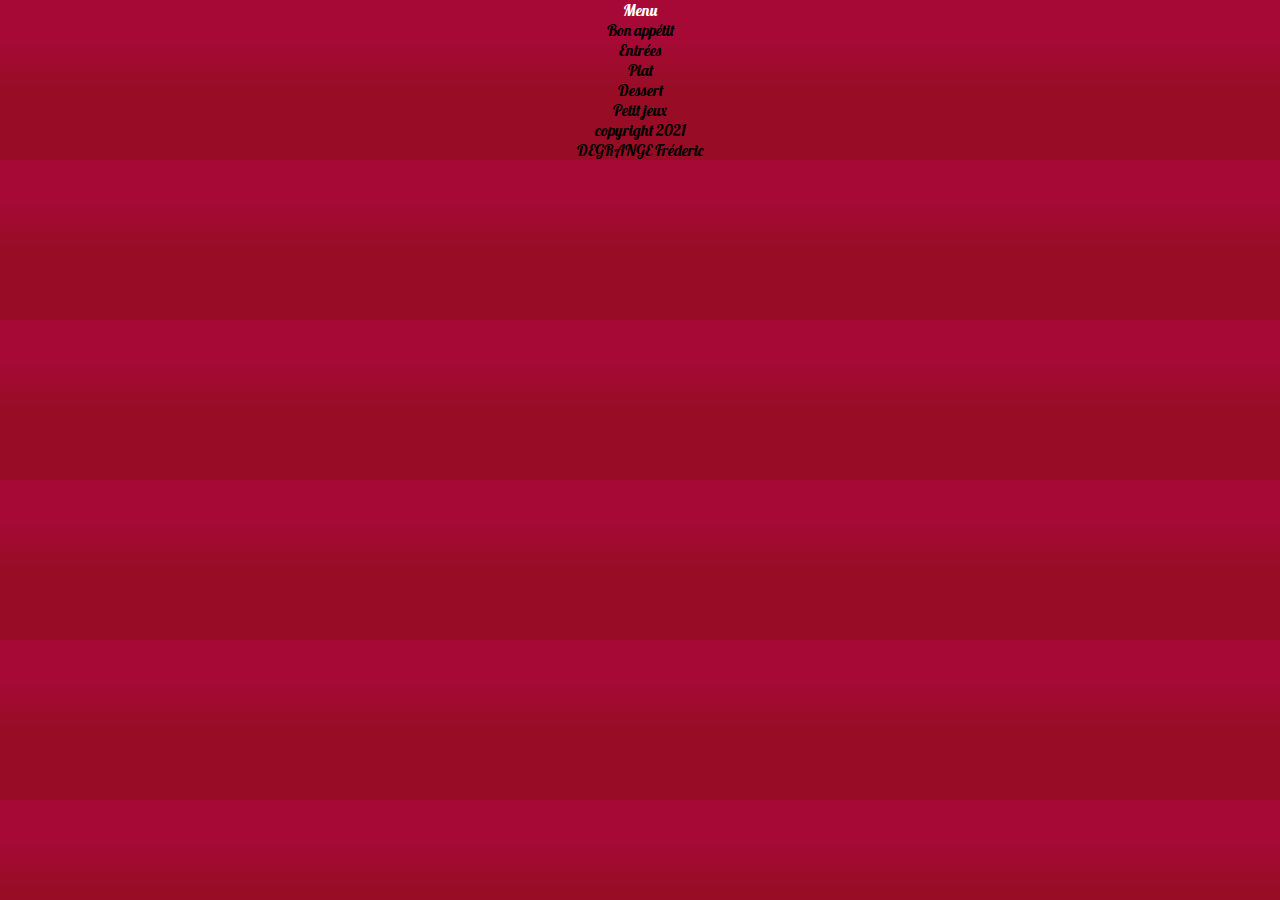
==== index.html @ 325a1507 "new" ====
<!DOCTYPE html>
<html lang="en">
<head>
    <meta charset="UTF-8">
    <style>
        @import url('https://fonts.googleapis.com/css2?family=Pushster&family=Roboto:wght@100;400&display=swap');
        </style>
    <meta http-equiv="X-UA-Compatible" content="IE=edge">
    <meta name="viewport" content="width=device-width, initial-scale=1.0">
    <link rel="stylesheet" href="style.css">
    <title>Document</title>
</head>
<body>
    <header>
        <div class="menu">Menu</div>
    </header>
    <div class="message">Bon appétit</div>
    <div class="menuglobal">
    <div class="entrees">Entrées</div>
    <div class="plat">Plat</div>
    <div class="dessert">Dessert</div>
</div>
<div class="petitjeux">Petit jeux</div>


    <footer>
        <div class="copyright">copyright 2021</div>
        <div class="nom">DEGRANGE Fréderic</div>
    </footer>
    
</body>
</html>
---- style.css ----
body
{background: rgb(152,13,37);
    background: linear-gradient(0deg, rgba(152,13,37,1) 44%, rgba(167,9,54,1) 77%);
    font-family: 'Pushster', cursive;
    text-align: center;
    margin: 0;
}

.menu
{
    color: white;
}
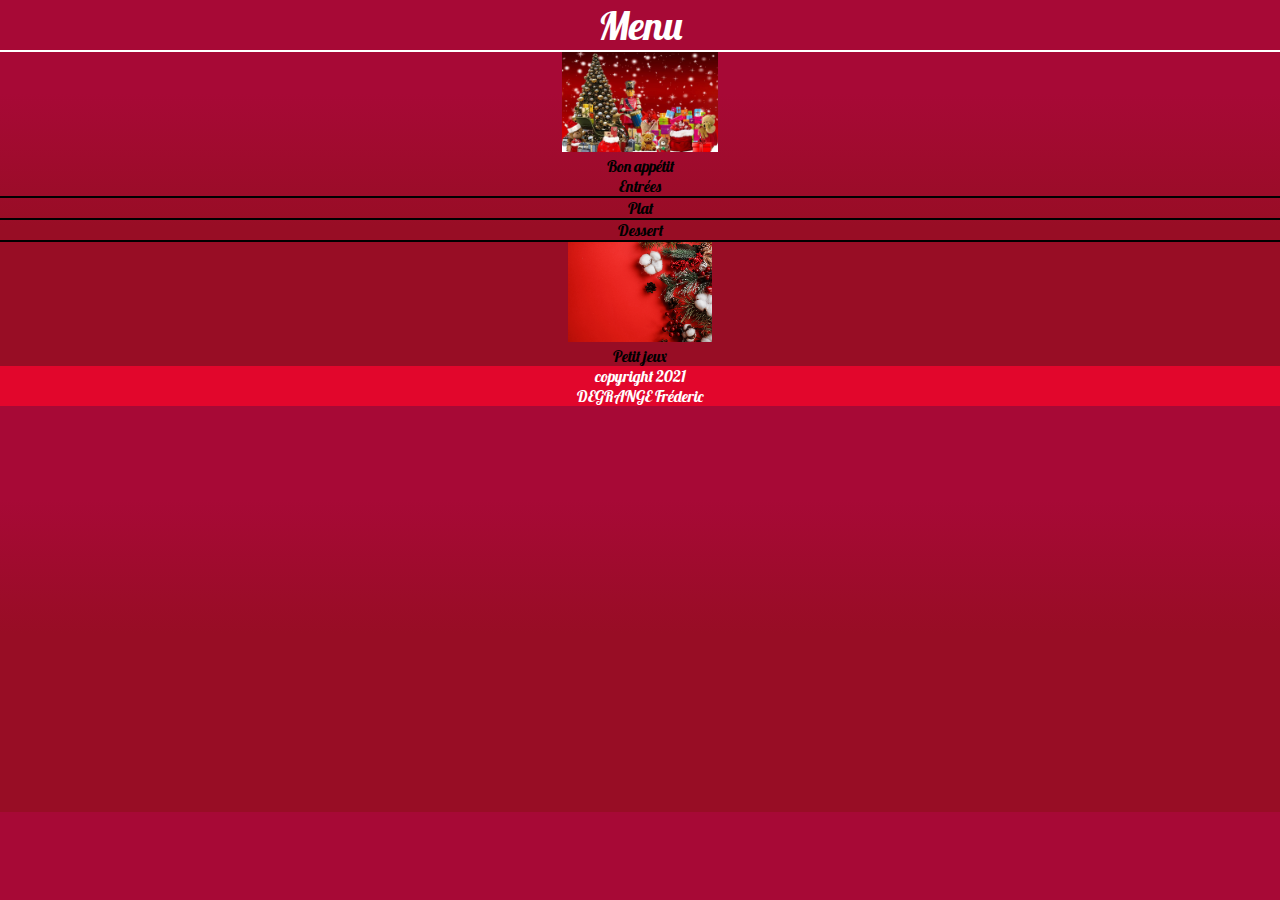
==== commit b71dadf3: "image" ====
--- a/index.html
+++ b/index.html
@@ -1,5 +1,5 @@
 <!DOCTYPE html>
-<html lang="en">
+<html lang="fr">
 <head>
     <meta charset="UTF-8">
     <style>
@@ -8,18 +8,26 @@
     <meta http-equiv="X-UA-Compatible" content="IE=edge">
     <meta name="viewport" content="width=device-width, initial-scale=1.0">
     <link rel="stylesheet" href="style.css">
-    <title>Document</title>
+    <title>Repas Noel 2021</title>
 </head>
 <body>
     <header>
         <div class="menu">Menu</div>
     </header>
+    <img src="images/sapin.jpg" alt="sapin de noel"class="taille">
     <div class="message">Bon appétit</div>
     <div class="menuglobal">
     <div class="entrees">Entrées</div>
+    <div class="ligne"></div>
+    <div class="description"></div>
     <div class="plat">Plat</div>
+    <div class="ligne"></div>
+    <div class="description"></div>
     <div class="dessert">Dessert</div>
+    <div class="ligne"></div>
+    <div class="description"></div>
 </div>
+<img src="images/rouge.png" alt="rouge"class="taille">
 <div class="petitjeux">Petit jeux</div>
 
 
--- a/style.css
+++ b/style.css
@@ -6,7 +6,26 @@
     margin: 0;
 }
 
+/*image*/
+.taille
+{height: 100px;
+
+}
+
 .menu
 {
     color: white;
+    font-size: 40px;
+    border-bottom: solid 2px;
+}
+
+.ligne
+{border: solid 1px;
+
+}
+
+footer
+{
+    color: white;
+    background: #e2062c;
 }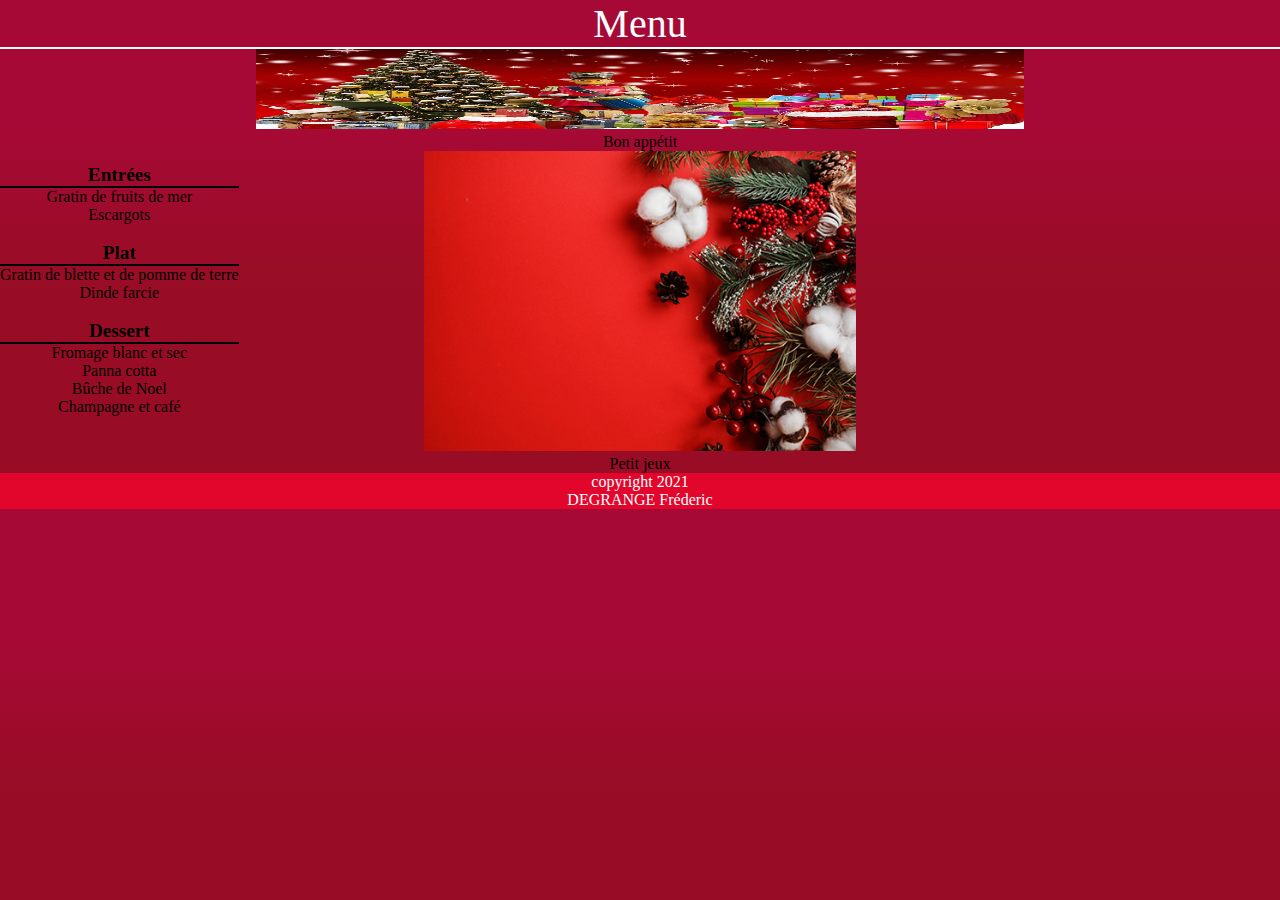
==== commit d65431d0: "première presentation" ====
--- a/index.html
+++ b/index.html
@@ -1,40 +1,75 @@
 <!DOCTYPE html>
 <html lang="fr">
-<head>
-    <meta charset="UTF-8">
-    <style>
-        @import url('https://fonts.googleapis.com/css2?family=Pushster&family=Roboto:wght@100;400&display=swap');
-        </style>
-    <meta http-equiv="X-UA-Compatible" content="IE=edge">
-    <meta name="viewport" content="width=device-width, initial-scale=1.0">
-    <link rel="stylesheet" href="style.css">
-    <title>Repas Noel 2021</title>
-</head>
-<body>
-    <header>
-        <div class="menu">Menu</div>
-    </header>
-    <img src="images/sapin.jpg" alt="sapin de noel"class="taille">
-    <div class="message">Bon appétit</div>
-    <div class="menuglobal">
-    <div class="entrees">Entrées</div>
-    <div class="ligne"></div>
-    <div class="description"></div>
-    <div class="plat">Plat</div>
-    <div class="ligne"></div>
-    <div class="description"></div>
-    <div class="dessert">Dessert</div>
-    <div class="ligne"></div>
-    <div class="description"></div>
-</div>
-<img src="images/rouge.png" alt="rouge"class="taille">
-<div class="petitjeux">Petit jeux</div>
-
-
-    <footer>
-        <div class="copyright">copyright 2021</div>
-        <div class="nom">DEGRANGE Fréderic</div>
-    </footer>
-    
-</body>
-</html>+	<head>
+		<meta charset="UTF-8">
+		<style>
+			@import url('https://fonts.googleapis.com/css2?family=Pushster&family=Roboto:wght@100;
+			400&display=swap');
+		</style>
+		<meta http-equiv="X-UA-Compatible" content="IE=edge">
+		<meta name="viewport" content="width=device-width, initial-scale=1.0">
+		<link rel="stylesheet" href="style.css">
+		<title>Repas Noel 2021</title>
+	</head>
+	<body>
+		<header>
+			<div class="menu">
+				Menu
+			</div>
+		</header>
+		<img src="images/sapin.jpg" alt="sapin de noel"class="tailleS">
+		<div class="message">
+			Bon appétit
+		</div>
+		<div class="menuglobal">
+			<h1>Entrées</h1>
+			<div class="ligne"></div>
+			<div class="description">
+				<div class="nom">
+					Gratin de fruits de mer
+				</div>
+				<div class="nom">
+					Escargots
+				</div>
+			</div>
+			<h1>Plat</h1>
+			<div class="ligne"></div>
+			<div class="description">
+				<div class="nom">
+					Gratin de blette et de pomme de terre
+				</div>
+				<div class="nom">
+					Dinde farcie
+				</div>
+			</div>
+			<h1>Dessert</h1>
+			<div class="ligne"></div>
+			<div class="description">
+				<div class="nom">
+					Fromage blanc et sec
+				</div>
+				<div class="nom">
+					Panna cotta
+				</div>
+				<div class="nom">
+					Bûche de Noel
+				</div>
+				<div class="nom">
+					Champagne et café
+				</div>
+			</div>
+		</div>
+		<img src="images/rouge.png" alt="rouge"class="taille">
+		<div class="petitjeux">
+			Petit jeux
+		</div>
+		<footer>
+			<div class="copyright">
+				copyright 2021
+			</div>
+			<div class="nom">
+				DEGRANGE Fréderic
+			</div>
+		</footer>
+	</body>
+</html>
--- a/style.css
+++ b/style.css
@@ -1,31 +1,59 @@
+
 body
-{background: rgb(152,13,37);
-    background: linear-gradient(0deg, rgba(152,13,37,1) 44%, rgba(167,9,54,1) 77%);
-    font-family: 'Pushster', cursive;
-    text-align: center;
-    margin: 0;
+{
+	background: rgb(152,13,37);
+	background: linear-gradient(0deg, rgba(152,13,37,1) 44%, rgba(167,9,54,1) 77%);
+	font-family: 'Pushster', cursive;
+	text-align: center;
+	margin: 0;
 }
 
 /*image*/
+.tailleS
+{
+	height: 80px;
+	width: 60%;
+	background-size: cover;
+}
+
 .taille
-{height: 100px;
+{
+	height: 300px;
+	position: relative;
+	z-index: -10;
+}
 
+h1
+{
+	font-size: 1.2em;
+	margin-bottom: 0;
+}
+
+.menuglobal
+{
+	position: absolute;
+	text-align: center;
 }
 
 .menu
 {
-    color: white;
-    font-size: 40px;
-    border-bottom: solid 2px;
+	color: white;
+	font-size: 40px;
+	border-bottom: solid 2px;
 }
 
 .ligne
-{border: solid 1px;
+{
+	border: solid 1px;
+}
 
+.description
+{
+	padding-bottom: 5px;
 }
 
 footer
 {
-    color: white;
-    background: #e2062c;
+	color: white;
+	background: #e2062c;
 }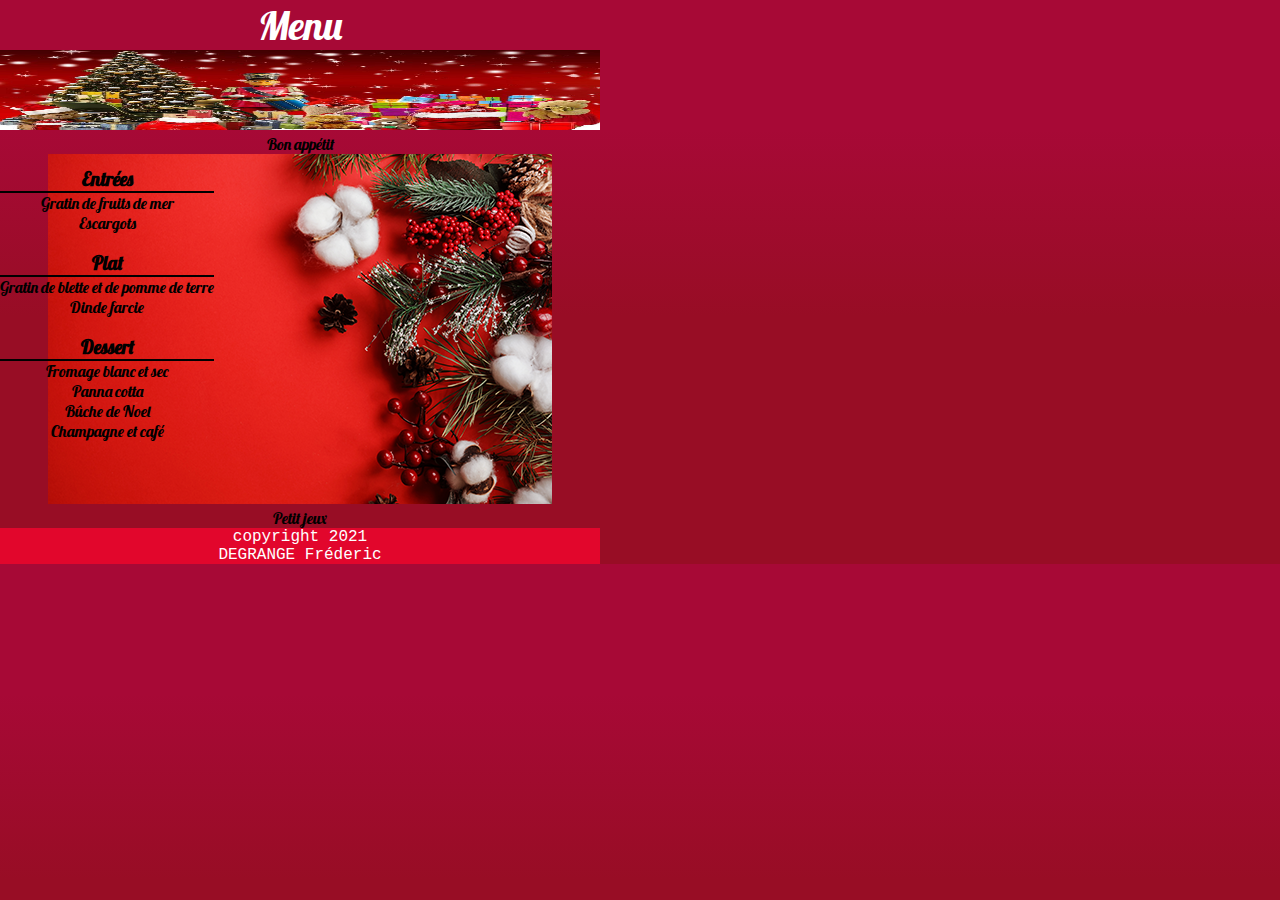
==== commit 5c08b3ef: "redimensionner" ====
--- a/index.html
+++ b/index.html
@@ -1,75 +1,51 @@
 <!DOCTYPE html>
 <html lang="fr">
-	<head>
-		<meta charset="UTF-8">
-		<style>
-			@import url('https://fonts.googleapis.com/css2?family=Pushster&family=Roboto:wght@100;
-			400&display=swap');
-		</style>
-		<meta http-equiv="X-UA-Compatible" content="IE=edge">
-		<meta name="viewport" content="width=device-width, initial-scale=1.0">
-		<link rel="stylesheet" href="style.css">
-		<title>Repas Noel 2021</title>
-	</head>
-	<body>
-		<header>
-			<div class="menu">
-				Menu
-			</div>
-		</header>
-		<img src="images/sapin.jpg" alt="sapin de noel"class="tailleS">
-		<div class="message">
-			Bon appétit
-		</div>
-		<div class="menuglobal">
-			<h1>Entrées</h1>
-			<div class="ligne"></div>
-			<div class="description">
-				<div class="nom">
-					Gratin de fruits de mer
-				</div>
-				<div class="nom">
-					Escargots
-				</div>
-			</div>
-			<h1>Plat</h1>
-			<div class="ligne"></div>
-			<div class="description">
-				<div class="nom">
-					Gratin de blette et de pomme de terre
-				</div>
-				<div class="nom">
-					Dinde farcie
-				</div>
-			</div>
-			<h1>Dessert</h1>
-			<div class="ligne"></div>
-			<div class="description">
-				<div class="nom">
-					Fromage blanc et sec
-				</div>
-				<div class="nom">
-					Panna cotta
-				</div>
-				<div class="nom">
-					Bûche de Noel
-				</div>
-				<div class="nom">
-					Champagne et café
-				</div>
-			</div>
-		</div>
-		<img src="images/rouge.png" alt="rouge"class="taille">
-		<div class="petitjeux">
-			Petit jeux
-		</div>
-		<footer>
-			<div class="copyright">
-				copyright 2021
-			</div>
-			<div class="nom">
-				DEGRANGE Fréderic
-			</div>
-		</footer>
-	</body>
-</html>
+<head>
+    <meta charset="UTF-8">
+    <style>
+        @import url('https://fonts.googleapis.com/css2?family=Pushster&family=Roboto:wght@100;400&display=swap');
+        </style>
+    <meta http-equiv="X-UA-Compatible" content="IE=edge">
+    <meta name="viewport" content="width=device-width, initial-scale=1.0">
+    <link rel="stylesheet" href="style.css">
+    <title>Repas Noel 2021</title>
+</head>
+<body>
+    <header>
+        <div class="menu">Menu</div>
+    </header>
+    <img src="images/sapin.jpg" alt="sapin de noel"class="tailleS">
+    <div class="message">Bon appétit</div>
+    <div class="menuglobal">
+    <h1>Entrées</h1>
+    <div class="ligne"></div>
+    <div class="description">
+<div class="nom">Gratin de fruits de mer</div>
+<div class="nom">Escargots</div>
+    </div>
+    <h1>Plat</h1>
+    <div class="ligne"></div>
+    <div class="description">
+        <div class="nom">Gratin de blette et de pomme de terre</div>
+        <div class="nom">Dinde farcie</div>
+    </div>
+    <h1>Dessert</h1>
+    <div class="ligne"></div>
+    <div class="description">
+        <div class="nom">Fromage blanc et sec</div>
+        <div class="nom">Panna cotta</div>
+        <div class="nom">Bûche de Noel</div>
+        <div class="nom">Champagne et café</div>
+    </div>
+</div>
+<img src="images/rouge.png" alt="rouge"class="taille">
+<div class="petitjeux">Petit jeux</div>
+
+
+    <footer>
+        <div class="copyright">copyright 2021</div>
+        <div class="nom">DEGRANGE Fréderic</div>
+    </footer>
+    
+</body>
+</html>--- a/style.css
+++ b/style.css
@@ -1,6 +1,6 @@
 
 body
-{
+{max-width: 600px;
 	background: rgb(152,13,37);
 	background: linear-gradient(0deg, rgba(152,13,37,1) 44%, rgba(167,9,54,1) 77%);
 	font-family: 'Pushster', cursive;
@@ -12,15 +12,19 @@
 .tailleS
 {
 	height: 80px;
-	width: 60%;
+    width: 100%;
 	background-size: cover;
+    padding-left: auto;
+    padding-right: auto;
 }
 
 .taille
 {
-	height: 300px;
+	height: auto;
+    width: auto;
 	position: relative;
 	z-index: -10;
+    background-size: cover;
 }
 
 h1
@@ -39,7 +43,7 @@
 {
 	color: white;
 	font-size: 40px;
-	border-bottom: solid 2px;
+	text-align: center;
 }
 
 .ligne
@@ -53,7 +57,8 @@
 }
 
 footer
-{
+{width: auto;
 	color: white;
 	background: #e2062c;
+    font-family: 'Courier New', Courier, monospace;
 }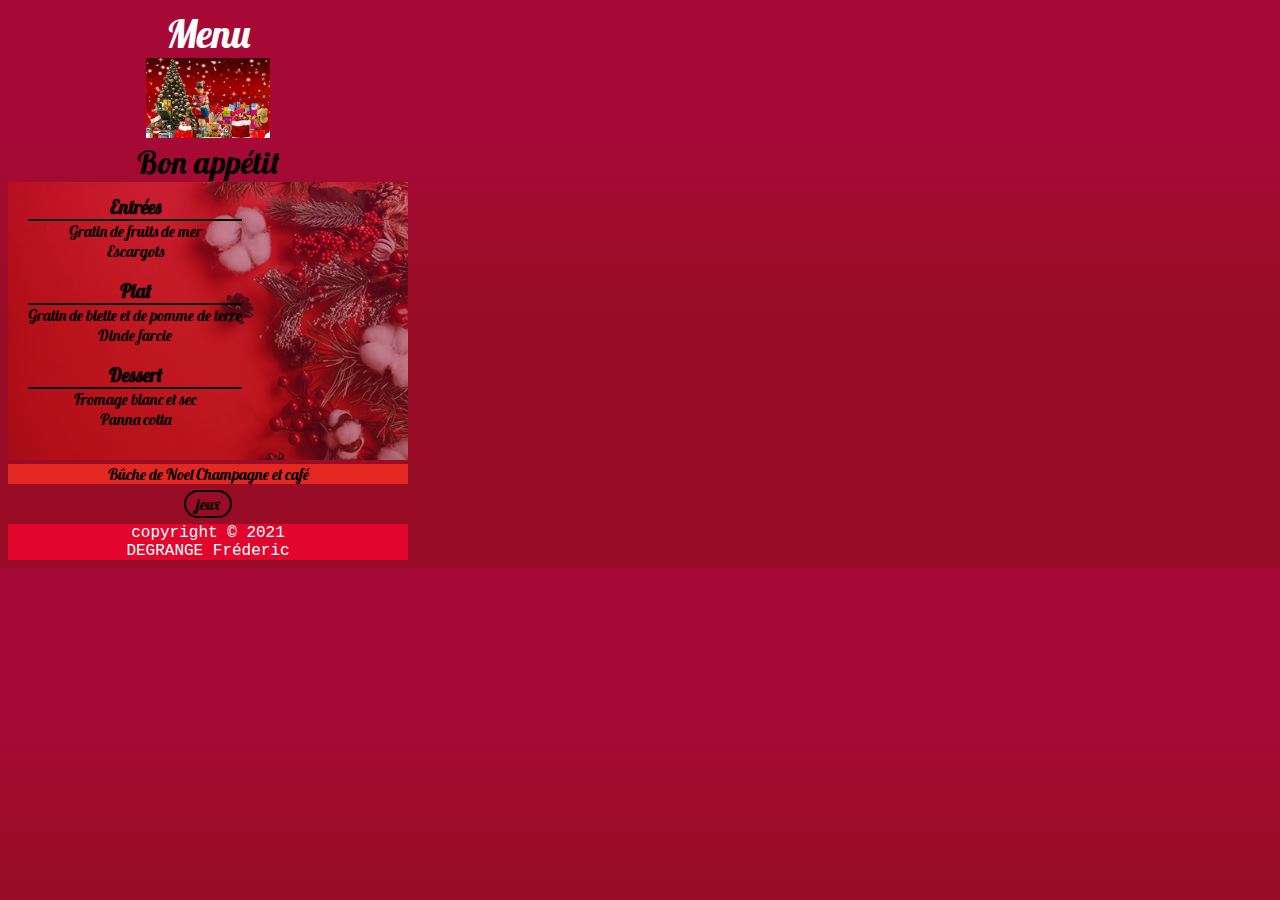
==== commit 99a2a0ff: "liens jeux" ====
--- a/index.html
+++ b/index.html
@@ -34,16 +34,17 @@
     <div class="description">
         <div class="nom">Fromage blanc et sec</div>
         <div class="nom">Panna cotta</div>
-        <div class="nom">Bûche de Noel</div>
-        <div class="nom">Champagne et café</div>
     </div>
 </div>
 <img src="images/rouge.png" alt="rouge"class="taille">
-<div class="petitjeux">Petit jeux</div>
+<div class="buche">Bûche de Noel Champagne et café</div>
+<div class="jeux">
+<a href="jeux.html" class="bouton">jeux</a>
+</div>
 
 
     <footer>
-        <div class="copyright">copyright 2021</div>
+        <div class="copyright"> copyright &copy; 2021</div>
         <div class="nom">DEGRANGE Fréderic</div>
     </footer>
     
--- a/style.css
+++ b/style.css
@@ -1,30 +1,33 @@
 
 body
-{max-width: 600px;
+{max-width: 400px;
 	background: rgb(152,13,37);
 	background: linear-gradient(0deg, rgba(152,13,37,1) 44%, rgba(167,9,54,1) 77%);
 	font-family: 'Pushster', cursive;
 	text-align: center;
-	margin: 0;
+}
+
+.message
+{
+	font-size: xx-large;
 }
 
 /*image*/
 .tailleS
 {
 	height: 80px;
-    width: 100%;
+    width: auto;
 	background-size: cover;
-    padding-left: auto;
-    padding-right: auto;
 }
 
 .taille
 {
 	height: auto;
-    width: auto;
+    width: 100%;
 	position: relative;
 	z-index: -10;
     background-size: cover;
+	opacity: 0.5;
 }
 
 h1
@@ -37,6 +40,7 @@
 {
 	position: absolute;
 	text-align: center;
+	padding-left: 20px;
 }
 
 .menu
@@ -56,9 +60,34 @@
 	padding-bottom: 5px;
 }
 
+.buche
+{
+	background:#e52722 ;
+	margin-bottom: 10px;
+}
+
+a
+{
+	text-decoration: none;
+	color: black;
+}
+
+a.bouton
+{
+	width: 30%; ;
+	padding: 2px 10px;
+	height: 30px;
+	margin: 20px auto;
+	border: 2px solid black ;
+	border-radius: 15px 15px;
+	width: 50%;
+	
+}
+
 footer
 {width: auto;
 	color: white;
 	background: #e2062c;
     font-family: 'Courier New', Courier, monospace;
+	margin-top: 10px;
 }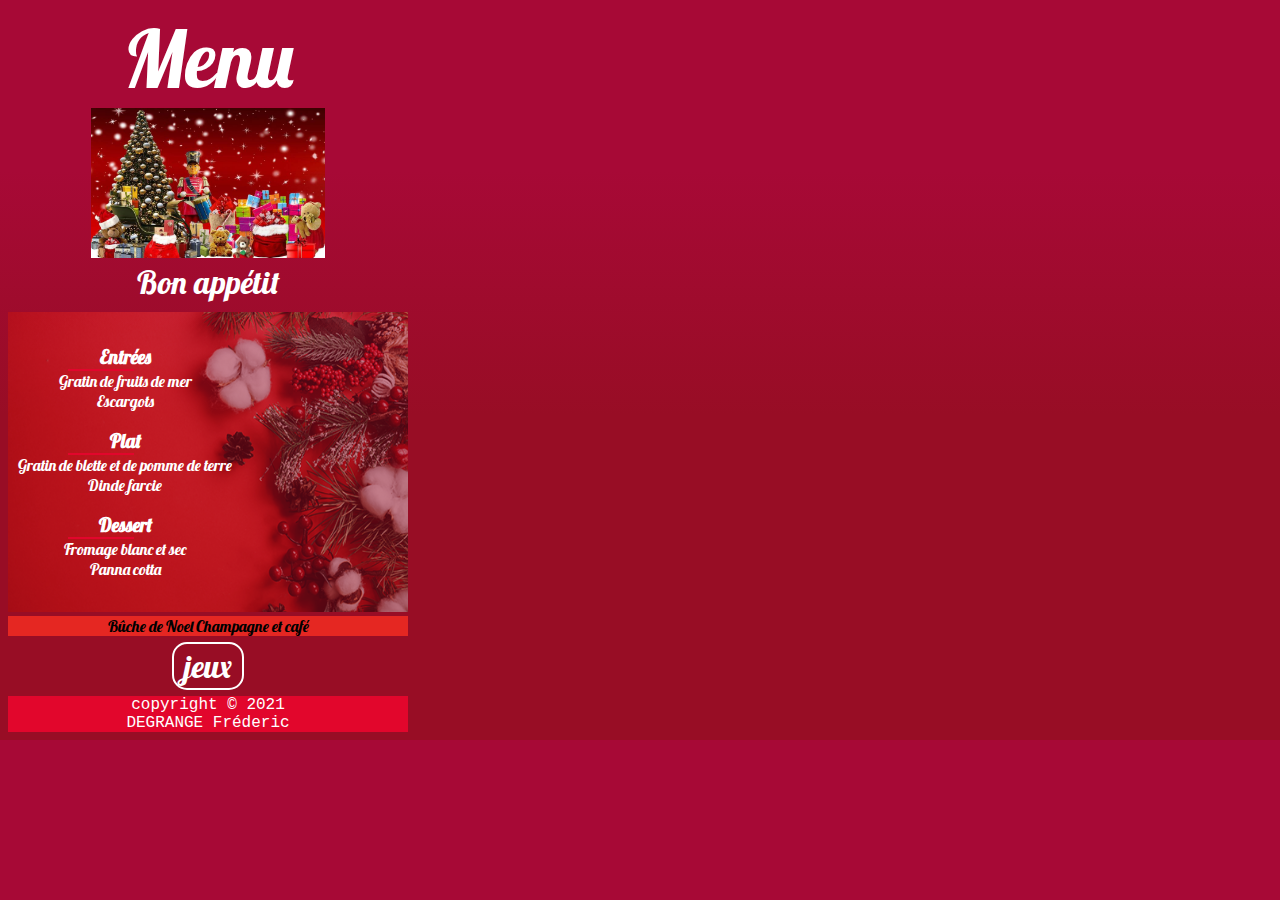
==== commit 4e63e04e: "surprise" ====
--- a/index.html
+++ b/index.html
@@ -45,7 +45,9 @@
 
     <footer>
         <div class="copyright"> copyright &copy; 2021</div>
+        <a href="coucou.html">
         <div class="nom">DEGRANGE Fréderic</div>
+    </a>
     </footer>
     
 </body>
--- a/style.css
+++ b/style.css
@@ -10,19 +10,22 @@
 .message
 {
 	font-size: xx-large;
+	color: white;
+	margin-bottom: 10px;
 }
+
 
 /*image*/
 .tailleS
 {
-	height: 80px;
+	height: 150px;
     width: auto;
 	background-size: cover;
 }
 
 .taille
 {
-	height: auto;
+	height: 300px;
     width: 100%;
 	position: relative;
 	z-index: -10;
@@ -34,29 +37,34 @@
 {
 	font-size: 1.2em;
 	margin-bottom: 0;
+	color: white;
 }
 
 .menuglobal
 {
 	position: absolute;
 	text-align: center;
-	padding-left: 20px;
+	padding: 20px 50px 20px 10px;
+
 }
 
 .menu
 {
 	color: white;
-	font-size: 40px;
+	font-size: 80px;
 	text-align: center;
 }
 
 .ligne
 {
-	border: solid 1px;
+	border: solid 1px #e2062c;
+	width: 30%;
+	margin-left: 50px;
 }
 
 .description
 {
+	color: white;
 	padding-bottom: 5px;
 }
 
@@ -69,19 +77,30 @@
 a
 {
 	text-decoration: none;
-	color: black;
+	color: white;
 }
 
 a.bouton
 {
-	width: 30%; ;
+	font-size: xx-large;
+	width: 40%; ;
 	padding: 2px 10px;
-	height: 30px;
+	height: 300px;
 	margin: 20px auto;
-	border: 2px solid black ;
+	border: 2px solid white ;
 	border-radius: 15px 15px;
 	width: 50%;
 	
+}
+
+/*jeux*/
+.jeuxTous
+{max-width: 400px;
+	margin-top: 10px;
+}
+.jeux
+{
+	width: 100%;
 }
 
 footer
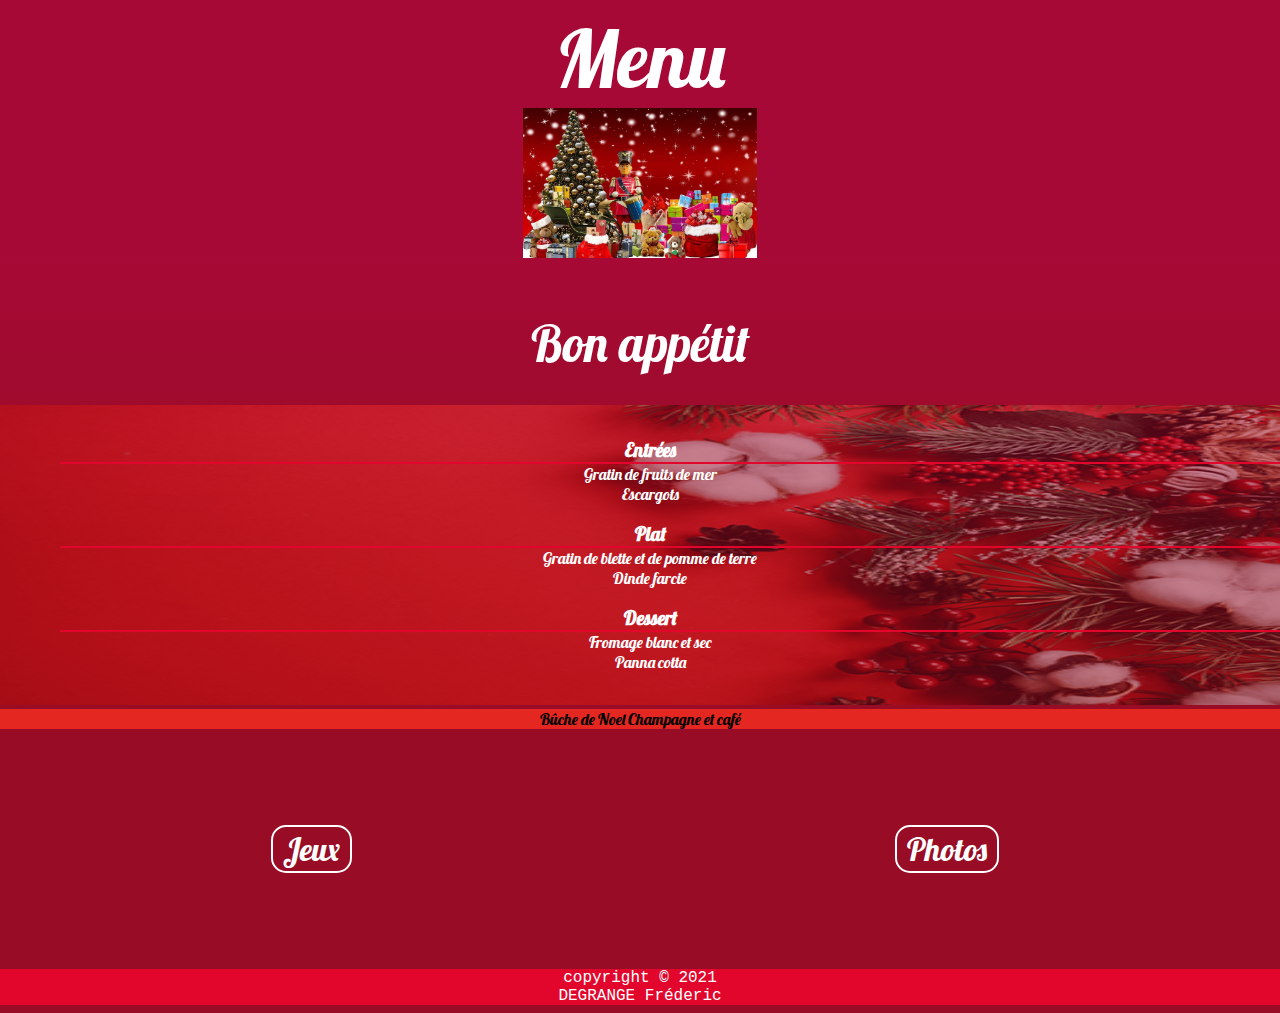
==== commit 2d916642: "bouton photo et format tablette" ====
--- a/index.html
+++ b/index.html
@@ -38,8 +38,13 @@
 </div>
 <img src="images/rouge.png" alt="rouge"class="taille">
 <div class="buche">Bûche de Noel Champagne et café</div>
-<div class="jeux">
-<a href="jeux.html" class="bouton">jeux</a>
+<div class="jeuxPhotos">
+<div class="Bjeux">
+<a href="jeux.html" class="bouton">Jeux</a>
+</div>
+<div class="photos">
+    <a href="photo.html" class="bouton">Photos</a>
+</div>
 </div>
 
 
--- a/style.css
+++ b/style.css
@@ -1,6 +1,6 @@
 
 body
-{max-width: 400px;
+{
 	background: rgb(152,13,37);
 	background: linear-gradient(0deg, rgba(152,13,37,1) 44%, rgba(167,9,54,1) 77%);
 	font-family: 'Pushster', cursive;
@@ -93,13 +93,28 @@
 	
 }
 
+.jeuxPhotos
+{
+	display: flex;
+	justify-content: space-around;
+	padding-right: 10px;
+}
+
 /*jeux*/
 .jeuxTous
-{max-width: 400px;
+{
 	margin-top: 10px;
 }
+
 .jeux
 {
+	width: 100%;
+}
+
+/*photo*/
+.mario
+{
+	margin-top: 10px;
 	width: 100%;
 }
 
@@ -109,4 +124,41 @@
 	background: #e2062c;
     font-family: 'Courier New', Courier, monospace;
 	margin-top: 10px;
-}+}
+
+@media all and (min-width: 750px)
+{
+body
+{
+	margin-right: 0;
+	margin-left: 0;
+}
+
+.message
+{
+	margin-top: 50px;
+	margin-bottom: 30px;
+	font-size: 50px;
+}
+
+.menuglobal
+{width: 100%
+}
+
+.ligne
+{
+	width: 100%
+}
+
+.jeuxPhotos
+{
+	margin-top: 100px;
+}
+
+footer
+ {
+	 margin-top: 100px
+
+};
+
+}
